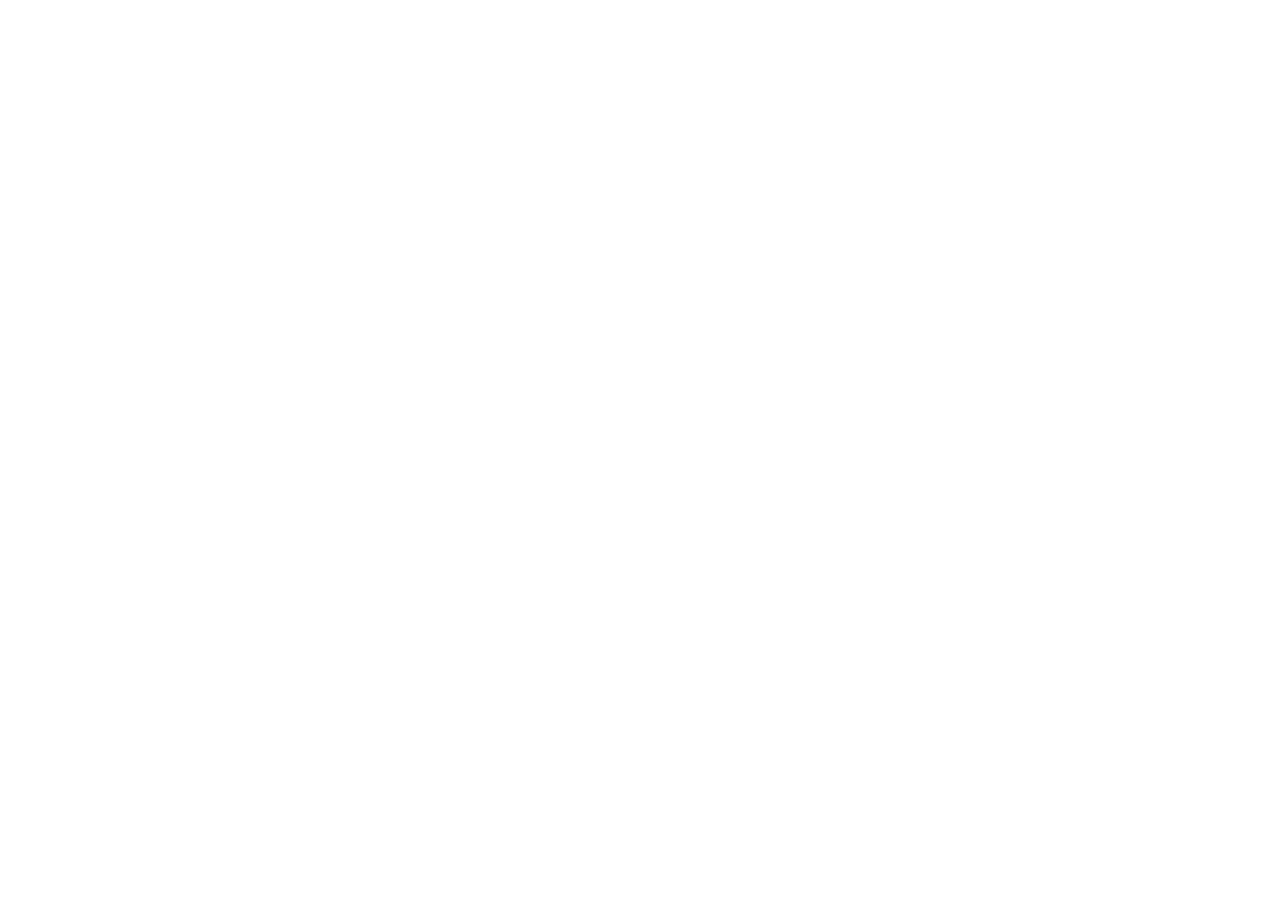
==== redirection.html @ 99620cb6 "[FEATURE] Redirection" ====
<!DOCTYPE html>
<html lang="en">
<head>
    <meta charset="UTF-8">
    <meta http-equiv="X-UA-Compatible" content="IE=edge">
    <meta name="viewport" content="width=device-width, initial-scale=1.0">
    <title>Buy me a coffee</title>
</head>
<body>
    <script>
        window.location.href = "https://www.buymeacoffee.com/scaria";
    </script>
</body>
</html>
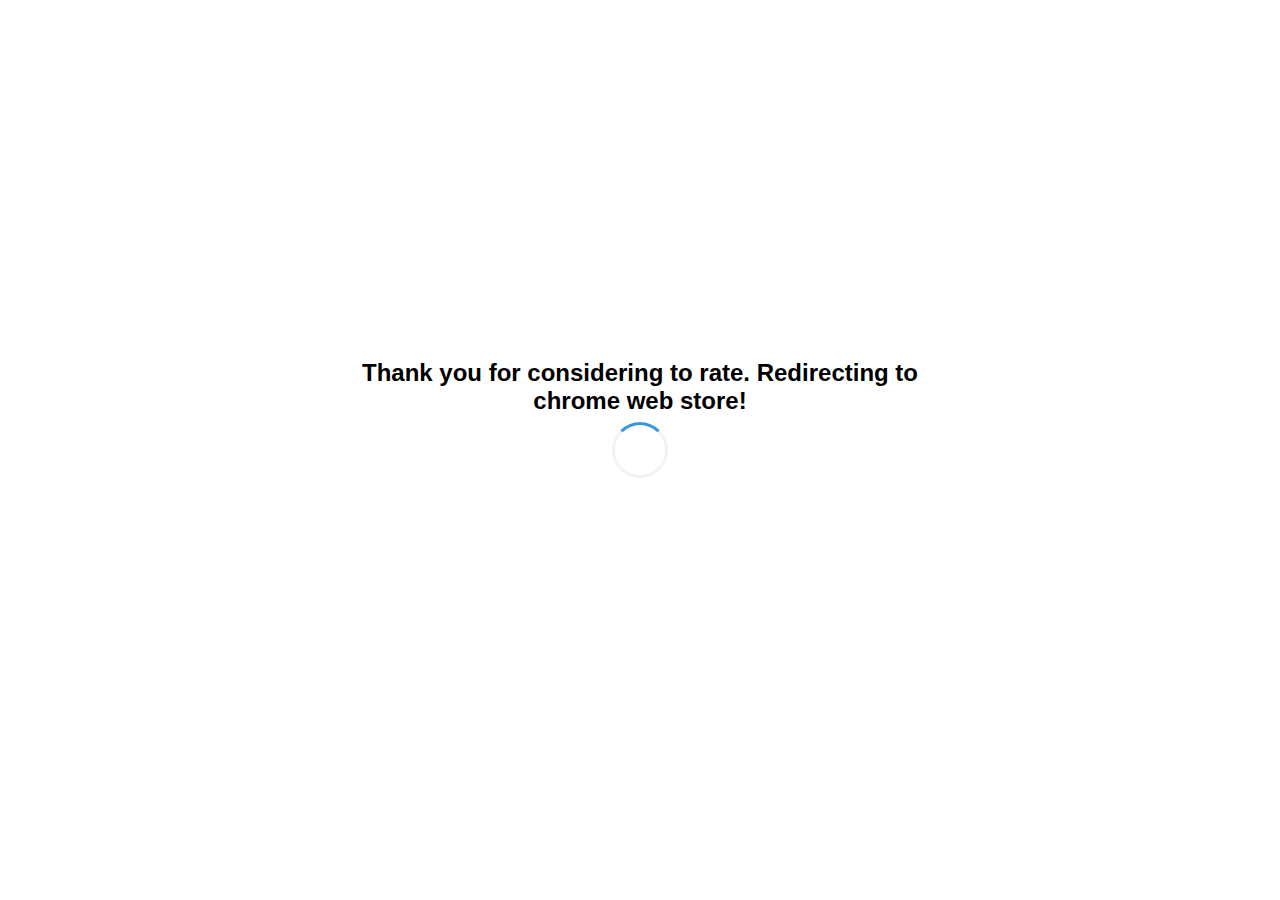
==== commit cdfa1556: "[UI] Redirection page" ====
--- a/redirection.html
+++ b/redirection.html
@@ -1,14 +1,76 @@
 <!DOCTYPE html>
 <html lang="en">
+
 <head>
     <meta charset="UTF-8">
     <meta http-equiv="X-UA-Compatible" content="IE=edge">
     <meta name="viewport" content="width=device-width, initial-scale=1.0">
-    <title>Buy me a coffee</title>
+    <title>Rate it on chrome web store</title>
 </head>
+<!-- Google tag (gtag.js) -->
+<script async src="https://www.googletagmanager.com/gtag/js?id=G-C9KYNYV7W0"></script>
+<script>
+    window.dataLayer = window.dataLayer || [];
+    function gtag() { dataLayer.push(arguments); }
+    gtag('js', new Date());
+
+    gtag('config', 'G-C9KYNYV7W0');
+    setTimeout(() => {
+        window.location.href = "https://chrome.google.com/webstore/detail/le-git-graph-commits-grap/joggkdfebigddmaagckekihhfncdobff";
+    }, 1300);
+</script>
+<style>
+    .loader {
+        border: 3px solid #f3f3f3;
+        /* Light grey */
+        border-top: 3px solid #3498db;
+        /* Blue */
+        border-radius: 50%;
+        width: 50px;
+        height: 50px;
+        animation: spin 2s linear infinite;
+    }
+
+    @keyframes spin {
+        0% {
+            transform: rotate(0deg);
+        }
+
+        100% {
+            transform: rotate(360deg);
+        }
+    }
+
+    .vertical-center {
+        margin: 0;
+        position: absolute;
+        top: 50%;
+        left: 50%;
+        -ms-transform: translate(-50%, -50%);
+        transform: translate(-50%, -50%);
+        text-align: center;
+    }
+</style>
+
 <body>
-    <script>
-        window.location.href = "https://www.buymeacoffee.com/scaria";
-    </script>
+    <br />
+    <div class="vertical-center">
+
+        <h2 style="font-family: Verdana, sans-serif; text-align: center;">
+            Thank you for considering to rate.
+            Redirecting to chrome web store!
+        </h2>
+        <br />
+        <br />
+        <br />
+        <br />
+        <br />
+        <br />
+        <br />
+        <div class="loader vertical-center"></div>
+    </div>
+
+
 </body>
+
 </html>